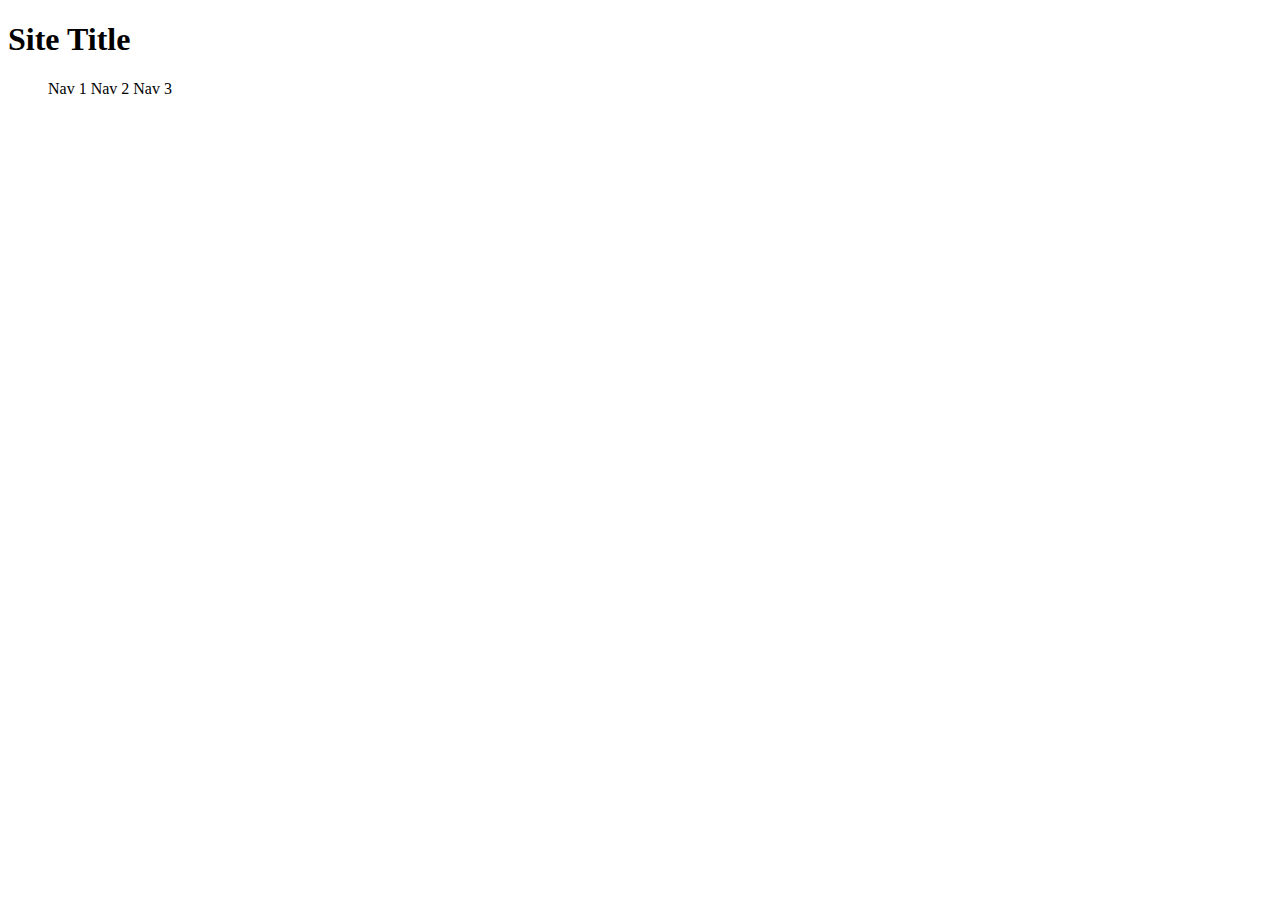
==== b2.html @ cd243f81 "me" ====
<!DOCTYPE html>
<html lang="en">
<head>
    <meta charset="UTF-8">
    <meta name="viewport" content="width=device-width, initial-scale=1.0">
    <title>Document</title>
    <link rel="stylesheet" href="style.css">
</head>
<body>
    <header>
        <h1>Site Title</h1>
        <nav>
            <ul>
                <a>Nav 1</a>
                <a>Nav 2</a>
                <a>Nav 3</a>
            </ul>
        </nav>
    </header>
</body>
</html>
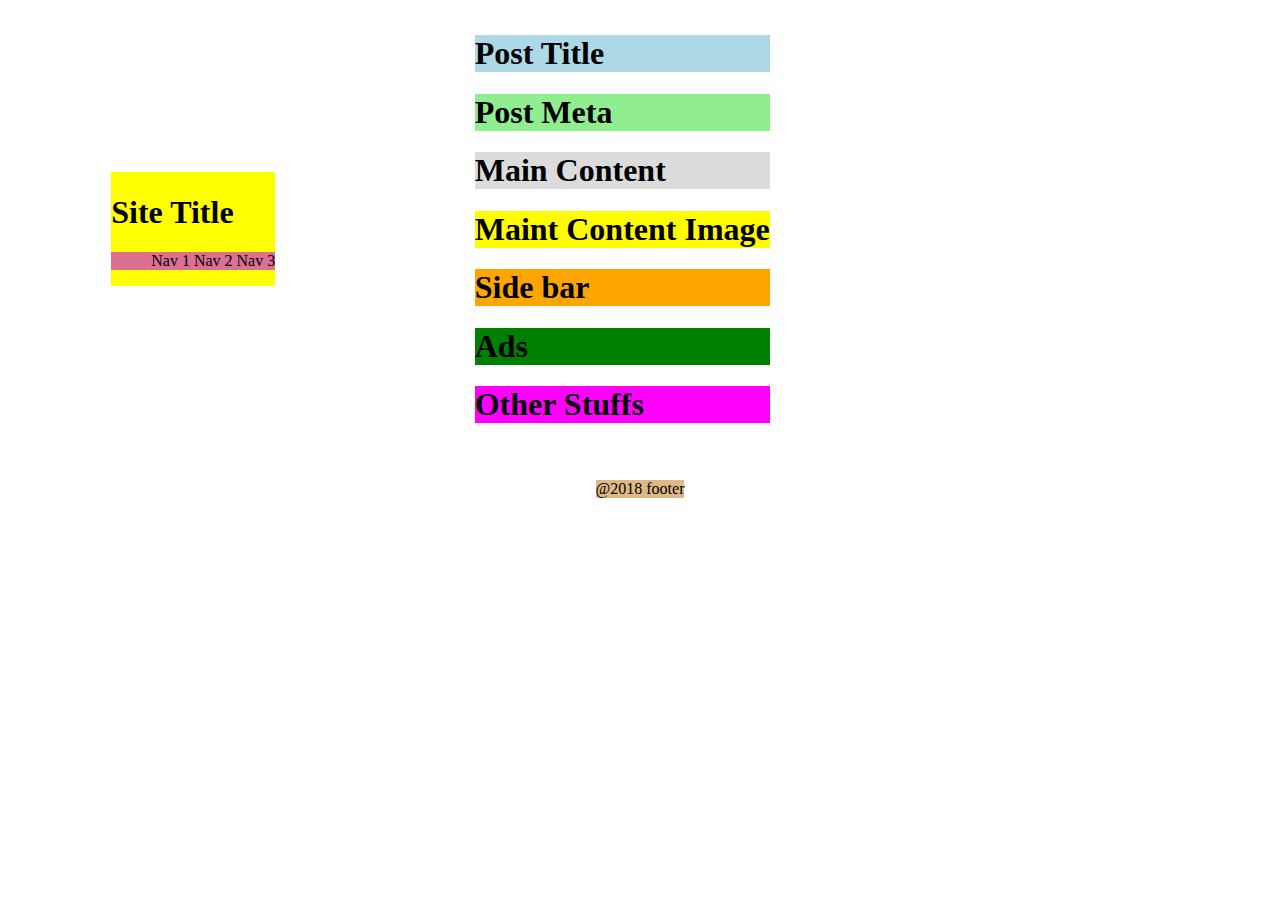
==== commit 1abdba41: "me" ====
--- a/b2.html
+++ b/b2.html
@@ -7,15 +7,31 @@
     <link rel="stylesheet" href="style.css">
 </head>
 <body>
-    <header>
+    <header id="site-title">
         <h1>Site Title</h1>
         <nav>
             <ul>
-                <a>Nav 1</a>
-                <a>Nav 2</a>
-                <a>Nav 3</a>
+                <a id="nav1">Nav 1</a>
+                <a id="nav2">Nav 2</a>
+                <a id="nav3">Nav 3</a>
             </ul>
         </nav>
     </header>
+    <main>
+        <article>
+            <section>
+                <h1 id="title">Post Title</h1>
+                <h1 id="meta">Post Meta</h1>
+                <h1 id="content">Main Content</h1>
+                <h1 id="contentimg">Maint Content Image</h1>
+            </section>
+            <section>
+                <h1 id="bar">Side bar</h1>
+                <h1 id="ads">Ads</h1>
+                <h1 id="other">Other Stuffs</h1>
+            </section>
+        </article>
+    </main>
+    <footer>@2018 footer</footer>
 </body>
 </html>--- a/style.css
+++ b/style.css
@@ -0,0 +1,54 @@
+body{
+    margin: 14px;
+    display: grid;
+    gap: 5px;
+    grid-template-columns: 1fr fr 1fr;
+    align-items: center;
+    justify-items: center;
+    grid-template-areas: 
+    "header nav nav nav"
+     "title title title bar"
+     "meta content content bar"
+     "meta content content ads"
+     "meta contentimg contentimg ads"
+     "meta contentimg contentimg other"
+     "meta contentimg contentimg other"
+     "footer footer footer footer"
+    ;
+}
+header{
+    background-color: yellow;
+    grid-area: header;
+}
+#title{
+    background-color: lightblue;
+}
+#meta{
+    background-color: lightgreen;
+}
+#content{
+    background-color: gainsboro;
+}
+#contentimg{
+    background-color: rgb(255, 251, 0);
+}
+#bar{
+    background-color: orange;
+}
+#ads{
+    background-color: green;
+}
+#other{
+    background-color: magenta;
+}
+footer{
+    background-color: burlywood;
+    grid-area: footer;
+}
+nav{
+     grid-area: nav;
+     background-color: palevioletred;
+}
+article{
+   
+}